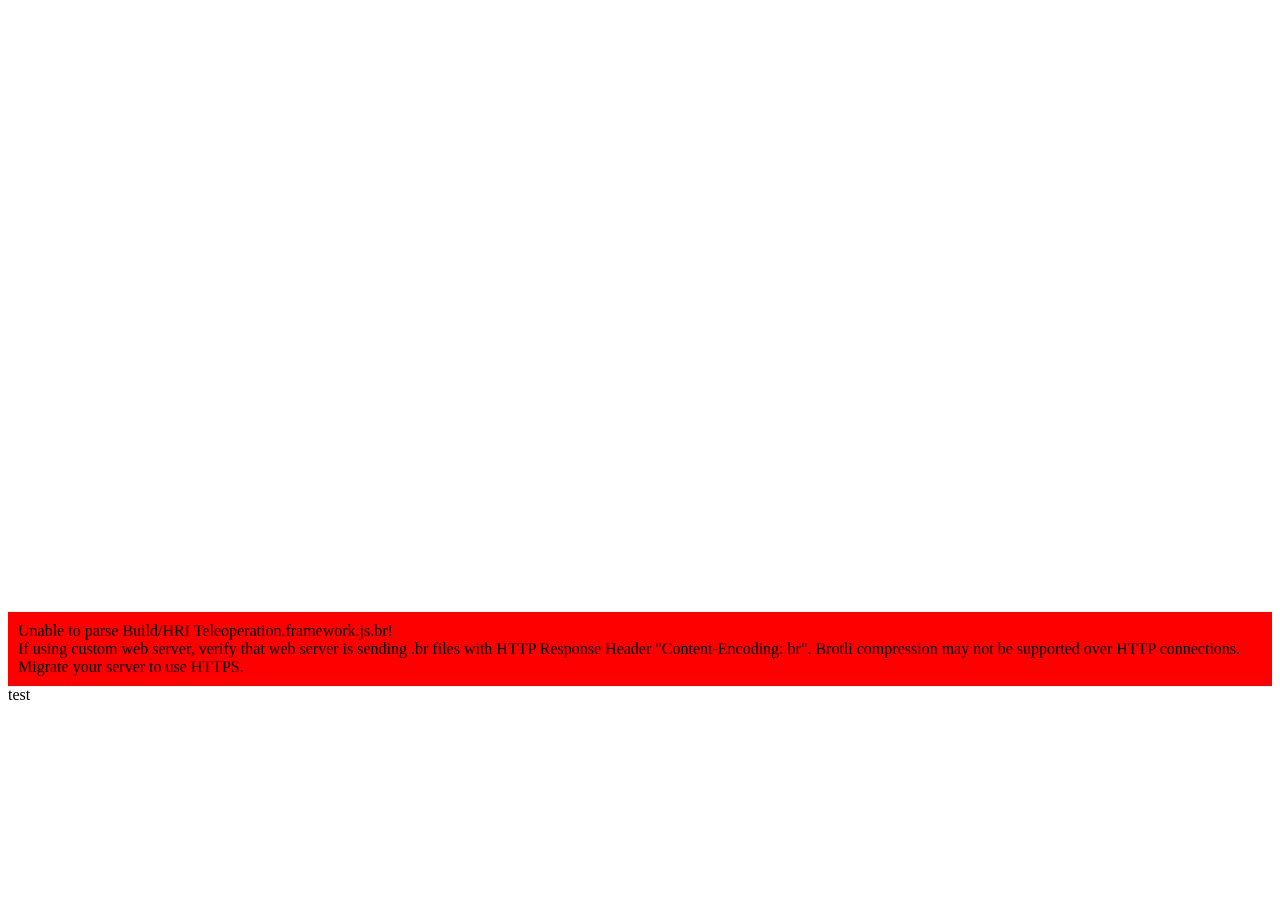
==== project-root/hri-teleoperation/index.html @ ba14d96c "deployed latest version. collision reporter fixed" ====
<!DOCTYPE html>
<html lang="en-us">
  <head>
    <meta charset="utf-8">
    <meta http-equiv="Content-Type" content="text/html; charset=utf-8">
    <title>Unity Web Player | test</title>
    <link rel="shortcut icon" href="TemplateData/favicon.ico">
    <link rel="stylesheet" href="TemplateData/style.css">
  </head>
  <body>
    <div id="unity-container" class="unity-desktop">
      <canvas id="unity-canvas" width=960 height=600 tabindex="-1"></canvas>
      <div id="unity-loading-bar">
        <div id="unity-logo"></div>
        <div id="unity-progress-bar-empty">
          <div id="unity-progress-bar-full"></div>
        </div>
      </div>
      <div id="unity-warning"> </div>
      <div id="unity-footer">
        <div id="unity-logo-title-footer"></div>
        <div id="unity-fullscreen-button"></div>
        <div id="unity-build-title">test</div>
      </div>
    </div>
    <script>
      var canvas = document.querySelector("#unity-canvas");

      // Shows a temporary message banner/ribbon for a few seconds, or
      // a permanent error message on top of the canvas if type=='error'.
      // If type=='warning', a yellow highlight color is used.
      // Modify or remove this function to customize the visually presented
      // way that non-critical warnings and error messages are presented to the
      // user.
      function unityShowBanner(msg, type) {
        var warningBanner = document.querySelector("#unity-warning");
        function updateBannerVisibility() {
          warningBanner.style.display = warningBanner.children.length ? 'block' : 'none';
        }
        var div = document.createElement('div');
        div.innerHTML = msg;
        warningBanner.appendChild(div);
        if (type == 'error') div.style = 'background: red; padding: 10px;';
        else {
          if (type == 'warning') div.style = 'background: yellow; padding: 10px;';
          setTimeout(function() {
            warningBanner.removeChild(div);
            updateBannerVisibility();
          }, 5000);
        }
        updateBannerVisibility();
      }

      var buildUrl = "Build";
      var loaderUrl = buildUrl + "/HRI Teleoperation.loader.js";
      var config = {
        arguments: [],
        dataUrl: buildUrl + "/HRI Teleoperation.data.br",
        frameworkUrl: buildUrl + "/HRI Teleoperation.framework.js.br",
        codeUrl: buildUrl + "/HRI Teleoperation.wasm.br",
        streamingAssetsUrl: "StreamingAssets",
        companyName: "DefaultCompany",
        productName: "test",
        productVersion: "0.1.0",
        showBanner: unityShowBanner,
        // errorHandler: function(err, url, line) {
        //    alert("error " + err + " occurred at line " + line);
        //    // Return 'true' if you handled this error and don't want Unity
        //    // to process it further, 'false' otherwise.
        //    return true;
        // },
      };

      // By default, Unity keeps WebGL canvas render target size matched with
      // the DOM size of the canvas element (scaled by window.devicePixelRatio)
      // Set this to false if you want to decouple this synchronization from
      // happening inside the engine, and you would instead like to size up
      // the canvas DOM size and WebGL render target sizes yourself.
      // config.matchWebGLToCanvasSize = false;

      // If you would like all file writes inside Unity Application.persistentDataPath
      // directory to automatically persist so that the contents are remembered when
      // the user revisits the site the next time, uncomment the following line:
      // config.autoSyncPersistentDataPath = true;
      // This autosyncing is currently not the default behavior to avoid regressing
      // existing user projects that might rely on the earlier manual
      // JS_FileSystem_Sync() behavior, but in future Unity version, this will be
      // expected to change.

      if (/iPhone|iPad|iPod|Android/i.test(navigator.userAgent)) {
        // Mobile device style: fill the whole browser client area with the game canvas:

        var meta = document.createElement('meta');
        meta.name = 'viewport';
        meta.content = 'width=device-width, height=device-height, initial-scale=1.0, user-scalable=no, shrink-to-fit=yes';
        document.getElementsByTagName('head')[0].appendChild(meta);
        document.querySelector("#unity-container").className = "unity-mobile";
        canvas.className = "unity-mobile";

        // To lower canvas resolution on mobile devices to gain some
        // performance, uncomment the following line:
        // config.devicePixelRatio = 1;


      } else {
        // Desktop style: Render the game canvas in a window that can be maximized to fullscreen:
        canvas.style.width = "960px";
        canvas.style.height = "600px";
      }

      document.querySelector("#unity-loading-bar").style.display = "block";

      var script = document.createElement("script");
      script.src = loaderUrl;
      script.onload = () => {
        createUnityInstance(canvas, config, (progress) => {
          document.querySelector("#unity-progress-bar-full").style.width = 100 * progress + "%";
              }).then((unityInstance) => {
                document.querySelector("#unity-loading-bar").style.display = "none";
                document.querySelector("#unity-fullscreen-button").onclick = () => {
                  unityInstance.SetFullscreen(1);
                };

              }).catch((message) => {
                alert(message);
              });
            };

      document.body.appendChild(script);

    </script>
  </body>
</html>
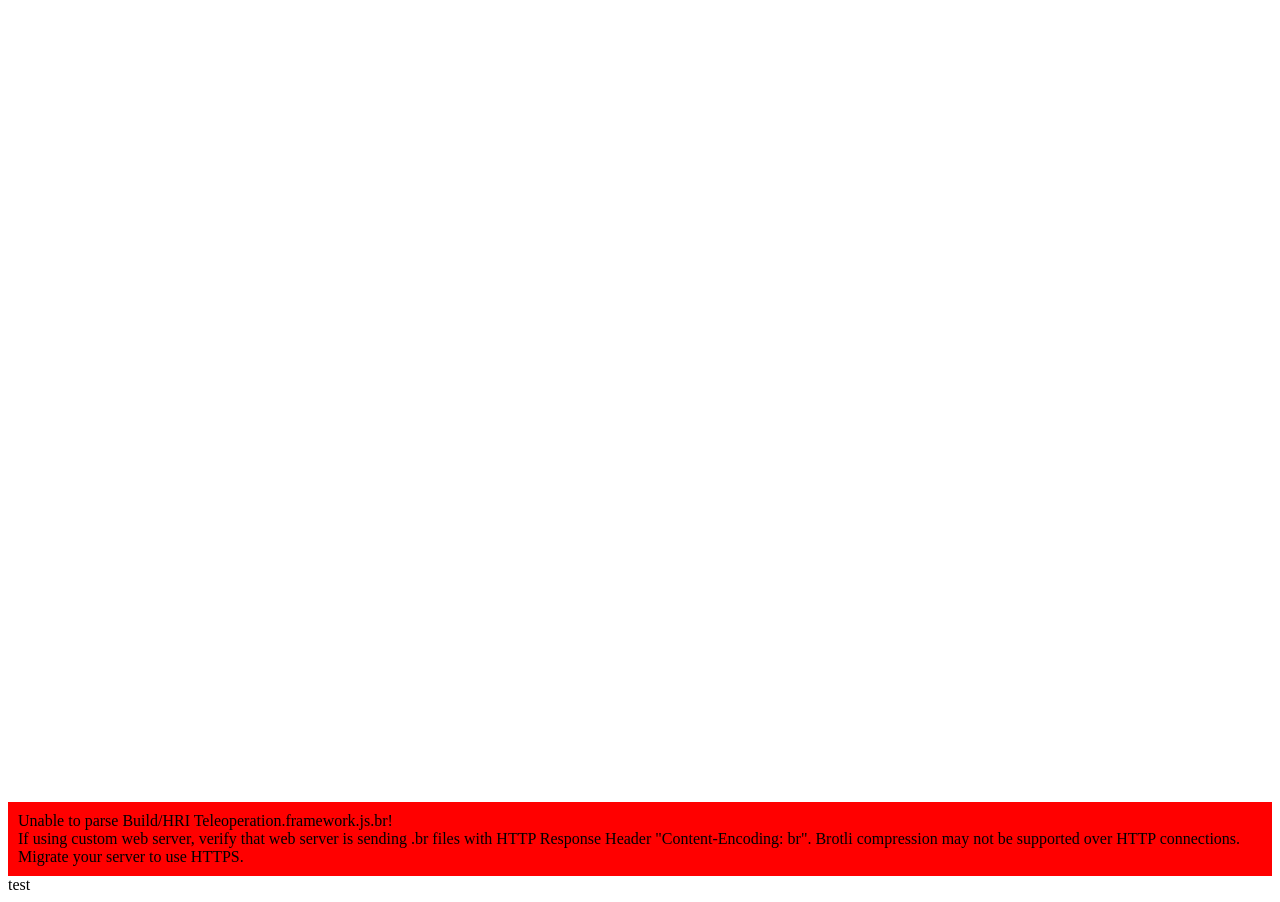
==== commit 57d9c0a3: "width and height to 100%" ====
--- a/project-root/hri-teleoperation/index.html
+++ b/project-root/hri-teleoperation/index.html
@@ -104,8 +104,8 @@
 
       } else {
         // Desktop style: Render the game canvas in a window that can be maximized to fullscreen:
-        canvas.style.width = "960px";
-        canvas.style.height = "600px";
+        canvas.style.width = "100%";
+        canvas.style.height = "100%";
       }
 
       document.querySelector("#unity-loading-bar").style.display = "block";
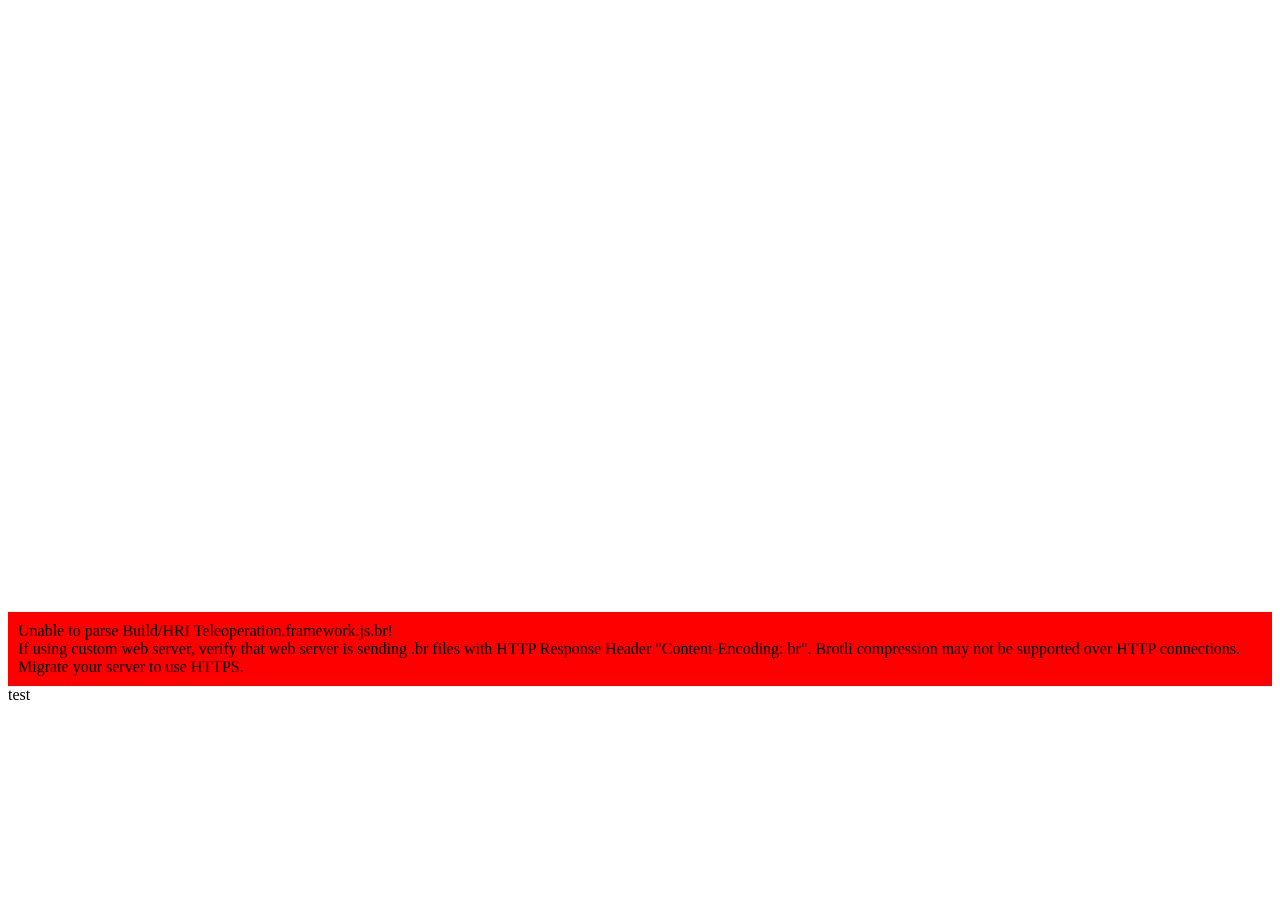
==== commit 2557cda8: "." ====
--- a/project-root/hri-teleoperation/index.html
+++ b/project-root/hri-teleoperation/index.html
@@ -104,8 +104,8 @@
 
       } else {
         // Desktop style: Render the game canvas in a window that can be maximized to fullscreen:
-        canvas.style.width = "100%";
-        canvas.style.height = "100%";
+        canvas.style.width = "960px";
+        canvas.style.height = "600px";
       }
 
       document.querySelector("#unity-loading-bar").style.display = "block";
